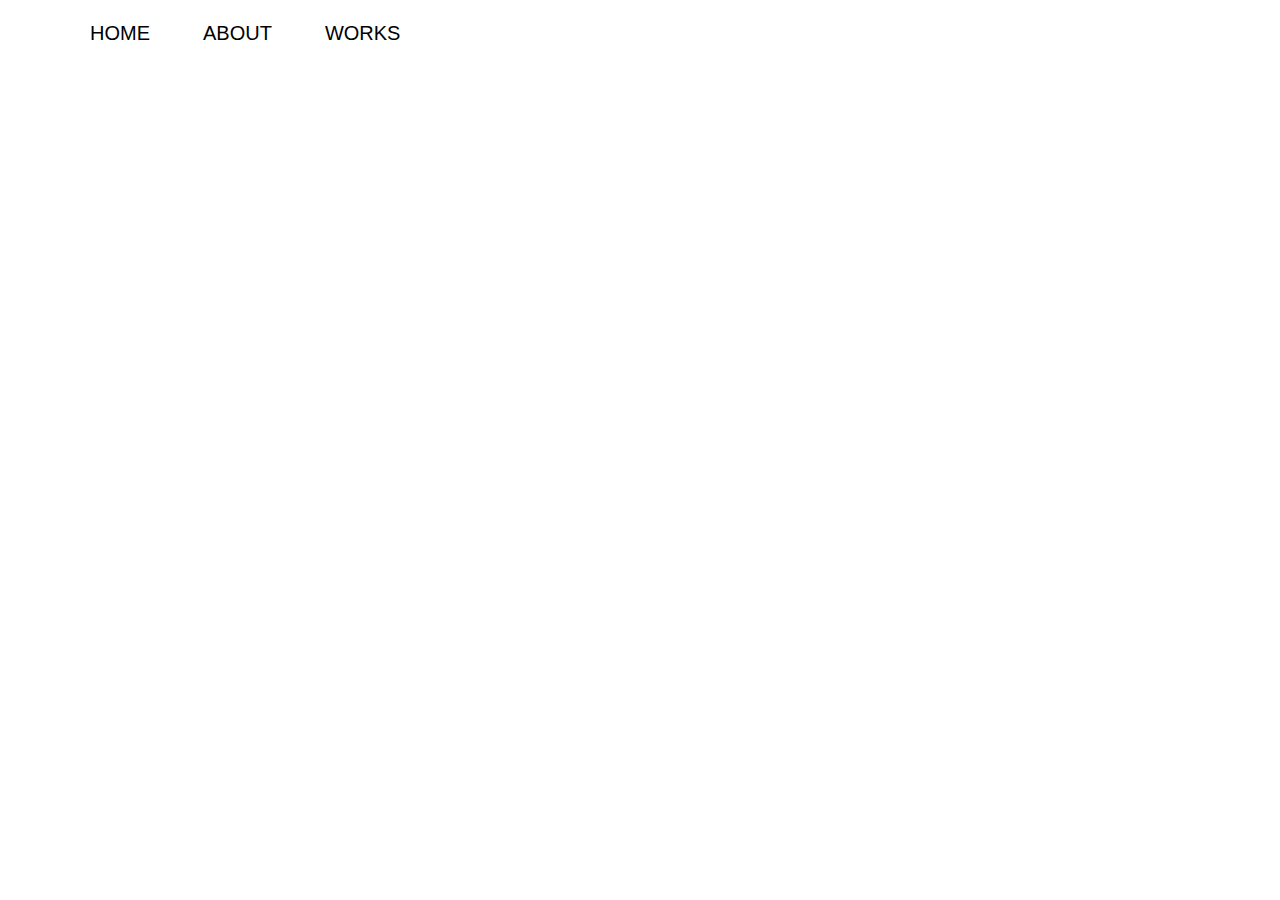
==== about.html @ 8c42b8ae "Portfolio" ====
<!DOCTYPE html>
<html>
<head>
    <meta charset="UTF-8">
    <title>My Portfolio - Evellynn Chua</title>
    <meta name="viewport" content="width=device-width, initial-scale=1">
    <link rel="stylesheet" href="https://stackpath.bootstrapcdn.com/bootstrap/4.5.0/css/bootstrap.min.css" integrity="sha384-9aIt2nRpC12Uk9gS9baDl411NQApFmC26EwAOH8WgZl5MYYxFfc+NcPb1dKGj7Sk" crossorigin="anonymous">
    <link rel="stylesheet" type=text/css href="custom.css">
    </head>
<body>
    <div class="header">
        <ul class="menu">
            <a href="index.html" class ="linkeffect">Home</a>
            <a href="about.html" class ="linkeffect">About</a>
            <a href="index.html" class ="linkeffect">Works</a>
        </ul>
    </div>
---- custom.css ----
@import url('https://fonts.googleapis.com/css?family=Open+Sans&display=swap');

@media (min-width: 800px) {
 .leading {
    display: flex;
    align-items: center;
  }
}

.social-media{
    display: flex;
    justify-content: center;
}

.social-icon{
    display: inline-block;
    margin-left: auto;
    margin-right: auto;
    
}

#images{
    text-align:center;
}

.header{
    margin:0 auto;
    padding-top: 8px;   
}

.menu {
    overflow: hidden;
}
/*navigation links*/
.menu a{
    display:inline-block;
    margin:0 auto;
    padding-top:2px;
    padding-left:50px;
    float:center;
    color:black;
    text-align:center;
    font-size:20px;
    font-family: "montserrat", sans-serif;
    text-transform: uppercase;
    text-decoration: none; 
    font-weight:lighter;
}

.linkeffect::after {
    content:'';
    display:block;
    width:0;
    height:2px;
    transition: width .3s;
    background: black;
}

.linkeffect:hover::after{
    width:100%;
    transition: width .3s;
}

.main {
    background-color:white;
    font-family: "Playfair Display";
    letter-spacing:5px;
    display:block;
    margin-left:15px;
    padding-bottom:15px;

}

h1 {
    margin:0px;
    color: black;
    font-family: "Arial Narrow", Arial, "Helvetica Condensed", Helvetica, sans-serif;
    font-size: 25px;
    text-align: center; 
    padding:2px 0px 2px 20px;
}

h2{
    color: black;
    font-family: "Arial Narrow", Arial, "Helvetica Condensed", Helvetica, sans-serif;
    font-size: 15px;
    float: left; 
    padding:2px 0px 2px 10px;
}

h4{
    color: #fff;
    font-family: "Arial Narrow", Arial, "Helvetica Condensed", Helvetica, sans-serif;
    font-size:18px;
}


p{
    color:#fff;
    font-family: "Arial Narrow", Arial, "Helvetica Condensed", Helvetica, sans-serif;
    font-size:14px;
    padding:2px 0px 2px 20px;
    text-transform:uppercase;
}

body {
    margin:0px;
    color: black;
    font-family:"Playfair Display";
    font-size: 12px;
}

.skillset{
    background-color:#D58878;

}

.skillset-title{
    font-family: "montserrat", sans-serif;
    font-size:25px;
    text-transform:uppercase;
    margin-left:10px;
    letter-spacing:2px;
    margin-bottom:0px;
    float:left;
    clear:none; 
    padding-top:5px;
    text-decoration:underline;
}

.feature-title{
    font-family: "montserrat", sans-serif;
    padding-top:5px;
    padding-left:70px;
    font-size:12px;
    color:#fff;
}

.feature-content{
    font-family: "montserrat", sans-serif;
    padding-top:-3px;
    padding-left:65px;
    color:#fff;
    float: 
}

.center {
  display: block;
  margin-left: auto;
  margin-right: auto;
  width: 15%;
}

/*
.row::after {
  content: "";
  clear: both;
  display: table;
}
*/
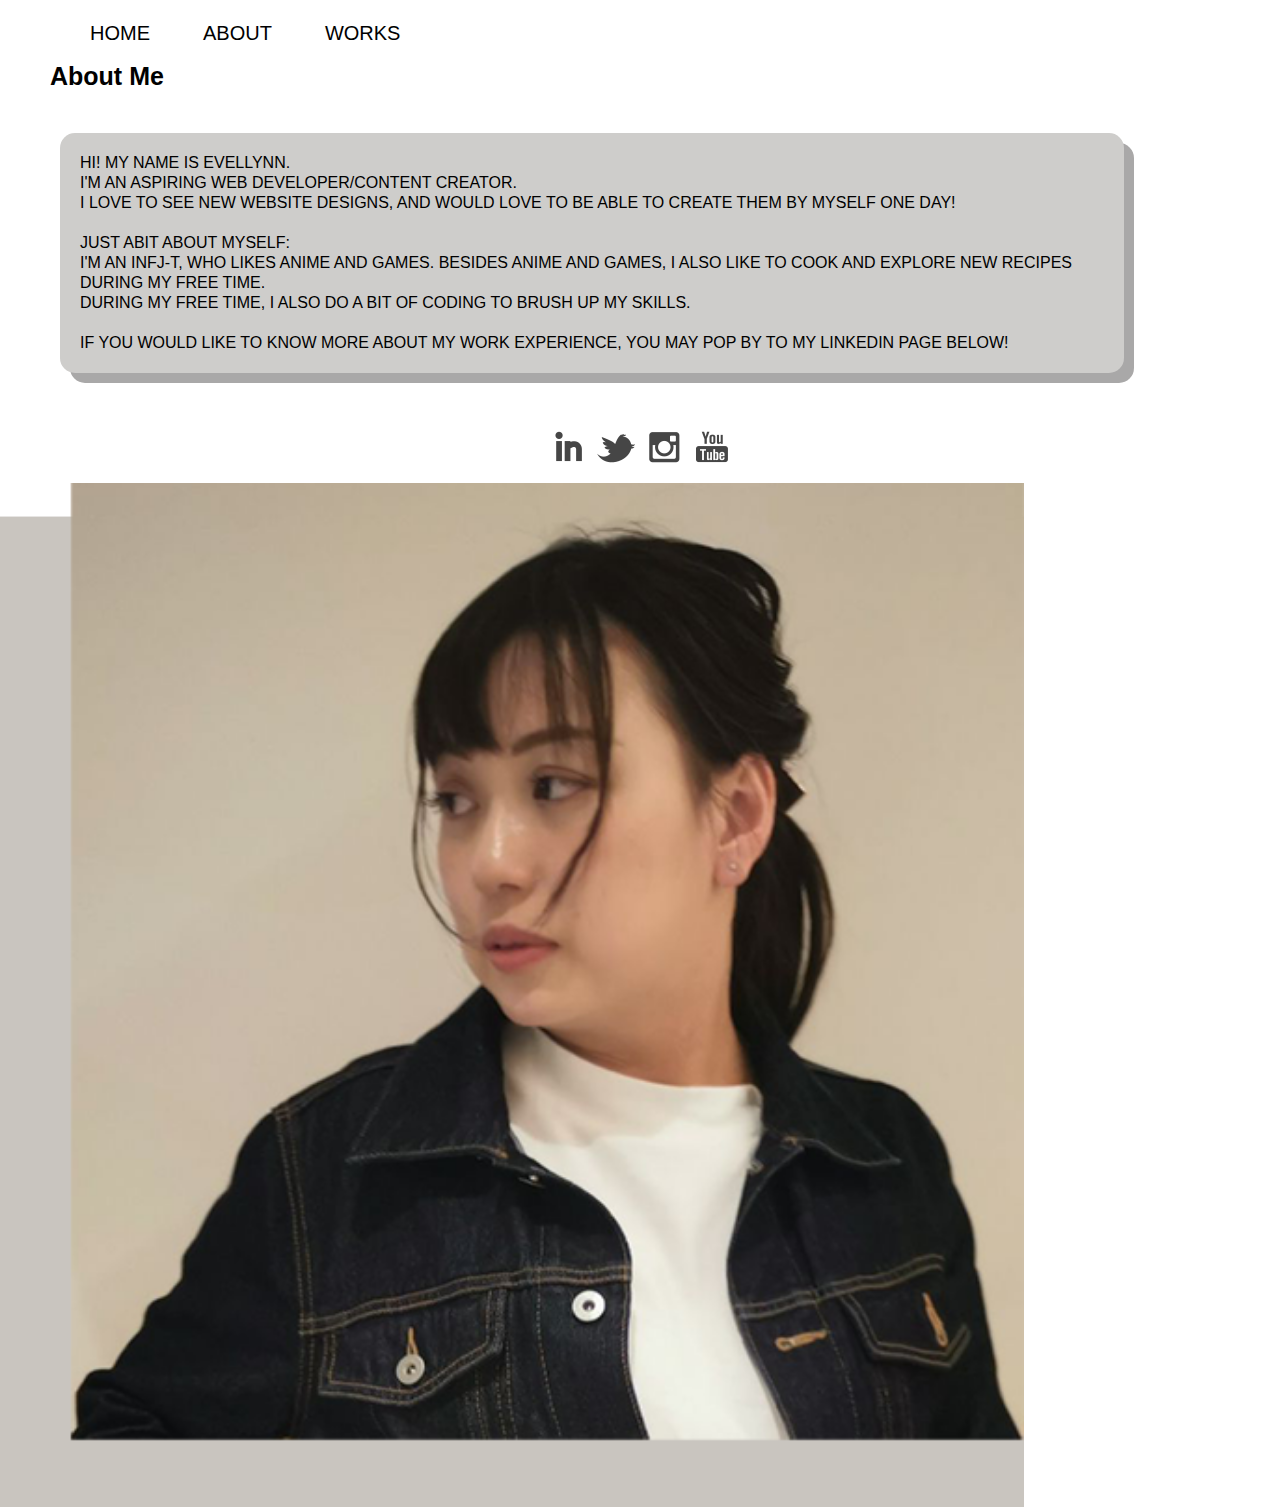
==== commit e4dd71e7: "portfolio" ====
--- a/about.html
+++ b/about.html
@@ -14,4 +14,36 @@
             <a href="about.html" class ="linkeffect">About</a>
             <a href="index.html" class ="linkeffect">Works</a>
         </ul>
-    </div>+    </div>
+    
+    <div class="container-fluid justify-content-center">
+        <div class="row justify-content-center">
+            <div class="col-sm-6">
+                <h5> About Me</h5>
+                <div class ="aboutmetext"> Hi! My name is Evellynn. 
+                    <br> I'm an aspiring web developer/content creator.
+                    <br> I love to see new website designs, and would love to be able to create them by myself one day!
+                    <br>
+                    <br> Just abit about myself:
+                    <br> I'm an INFJ-T, who likes anime and games. Besides anime and games, I also like to cook and explore new recipes during my free time.
+                    <br> During my free time, I also do a bit of coding to brush up my skills.
+                    <br>    
+                    <br> If you would like to know more about my work experience, you may pop by to my LinkedIn page below!</div>
+                
+            </div>
+            <div class="col-sm-6 ">
+                <img src="img/aboutme.png" class="aboutme">
+            </div>
+        </div>
+    </div>
+    
+     <div class="container-fluid">
+        <div class="social-media">
+            <a href="https://www.linkedin.com/in/evellynnchua/"><img class = "social-icon" src="img/linkedin.png"></a>
+            <a href="https://twitter.com/eveychua"><img class = "social-icon" src="img/twitter.png"></a>
+            <a href="https://www.instagram.com/evellynnnc/"><img class = "social-icon"src="img/instagram.png"></a>
+            <a href="https://www.youtube.com/channel/UC5fiG_283yHolT6PnZLm09w?view_as=subscriber"><img class = "social-icon"src="img/youtube.png"></a>
+        </div>
+    </div>
+    
+    </body>--- a/custom.css
+++ b/custom.css
@@ -94,14 +94,32 @@
     font-size:18px;
 }
 
+h5 {
+    font-family: "montserrat", sans-serif;
+    font-size: 25px;
+    margin-left: 50px;
+    margin-top:15px;
+}
 
-p{
-    color:#fff;
+.aboutmetext {
     font-family: "Arial Narrow", Arial, "Helvetica Condensed", Helvetica, sans-serif;
-    font-size:14px;
-    padding:2px 0px 2px 20px;
+    font-size: 16px;
+    margin-left: 60px;
+    margin-top:5px;
+    line-height: 20px;
     text-transform:uppercase;
+    border-radius: 15px;
+    background: #CECDCB;
+    padding: 20px;
+    height: 150px;
+    box-shadow: 10px 10px #A9A8A8;
+    display:flex;
+    width:80%;
+    height:auto;
+    margin-bottom:50px;
+    
 }
+
 
 body {
     margin:0px;
@@ -151,10 +169,12 @@
   width: 15%;
 }
 
-/*
-.row::after {
-  content: "";
-  clear: both;
-  display: table;
-}
-*/
+.aboutme{
+    display:inline-block;
+    text-align:left;
+    margin-top: 60px;
+    padding-right:50px;
+    width:80%;
+    position:absolute;
+    
+}